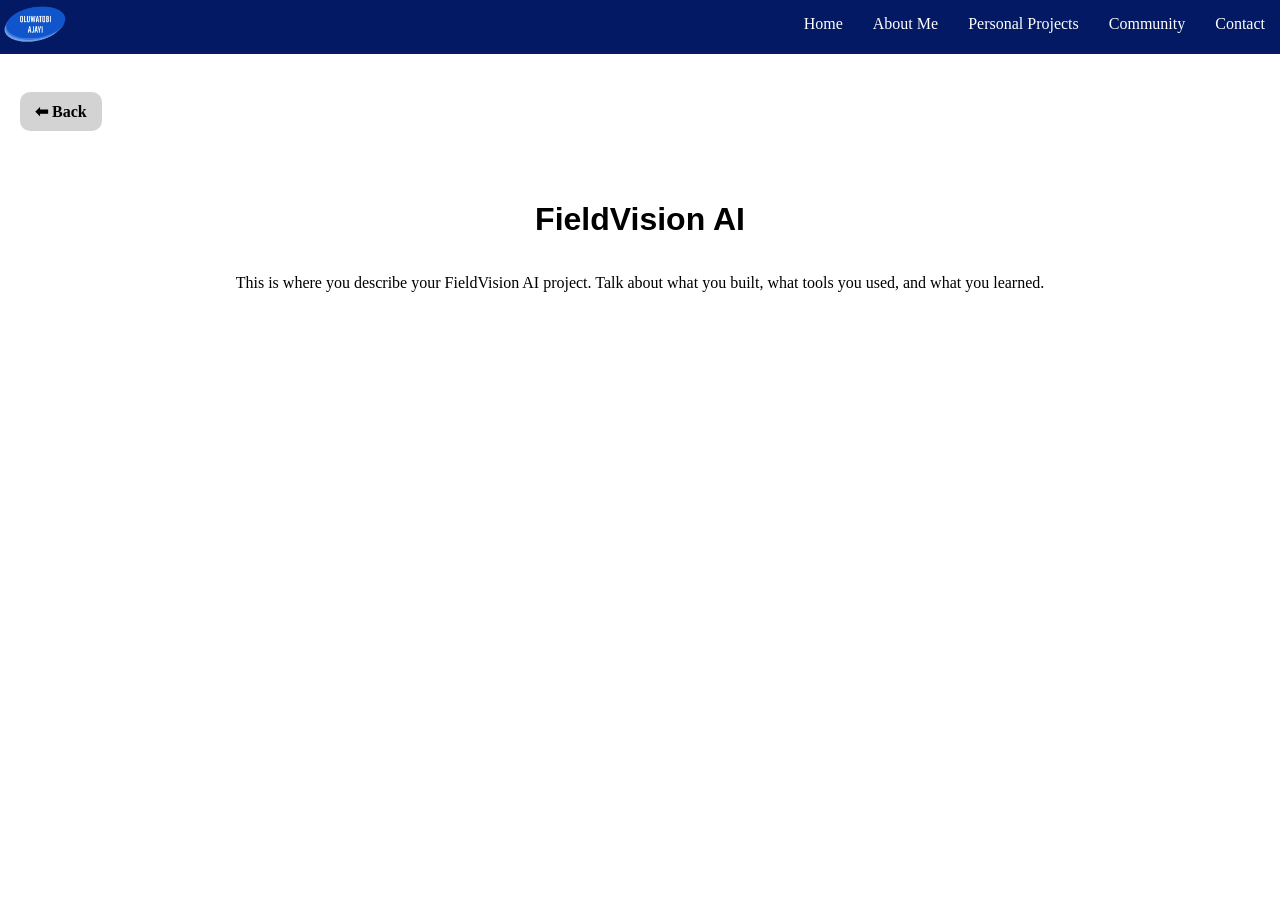
==== fieldvision.html @ d58e380a "initial commit" ====
<!DOCTYPE html>
<html lang="en">
<head>
  <meta charset="UTF-8">
  <meta name="viewport" content="width=device-width, initial-scale=1.0">
  <br></br>
  <br></br>
  <title>FieldVision AI</title>
  <link rel="stylesheet" href="styles.css">
</head>
<body>

<nav id="navbar" class="navbar">
  <ul>
    <img src="logo .png" width="0" height="0" alt="Logo" class="nav-logo">
    <li><a href="web.html#contact">Contact</a></li>
    <li><a href="web.html#Commuintys">Community</a></li>
    <li><a href="web.html#projectS">Personal Projects</a></li>
    <li><a href="web.html#about">About Me</a></li>
    <li><a href="web.html">Home</a></li>
  </ul>
</nav>

<a href="web.html#projectS" class="back-btn">⬅ Back</a>

<div class="project-page">
  <h1>FieldVision AI</h1>
  <br></br>
  <p>
    This is where you describe your FieldVision AI project. Talk about what you built,
    what tools you used, and what you learned.
  </p>
</div>
<script src="script.js"></script>
</body>
</html>
---- styles.css ----
body {
  font-family: "Times New Roman", Times, serif;
}

h1, h2, h3 {
  font-family: 'Avenir', sans-serif;
}

html {
  scroll-behavior: smooth;
}
.navbar {
  width: 100%;
  position: fixed;
  top: 0;
  left: 0;
  z-index: 1000;
  transition: top 0.3s ease-in-out;
}

* {
  margin: 0;
  padding: 0;
  box-sizing: border-box;
}

.nav-logo {
    height: 50px;
    width: auto;
}

.navbar ul{
    list-style-type: none;
    background-color: rgb(3, 25, 99);
    padding: 0px;
    margin: 0px;
    overflow: hidden;
}

.navbar a{
    color: white;
    text-decoration: none;
    padding: 15px;
    display: block;
    text-align:right;
}

.navbar a:hover{
    background-color: rgb(18, 5, 133)
}

.navbar li{
    float: right;
}

main {
  margin-top: 40px;
  padding: 30px;
}

.slide{
  width: 80%;
  margin: 0 auto;
 
}

.swiper{
  width: 80%;
  height: 500px;
  margin: 50px auto;
  border-radius: 15px;
  overflow: hidden;
}
.swiper-slide img{
  width: 100%;
  height: 100%;
  object-fit: cover;
  border-radius: 15px;
}
.swiper .swiper-button-prev, .swiper .swiper-button-next{
  color: rgb(255, 255, 255);
}
.swiper .swiper-pagination-bullet-active{
  background-color: white;
}

.first{
  display: flex;
  align-items: center;
  margin: 120px auto;
  width: 80%;
  justify-content: center;
  flex-wrap: wrap;
  text-align: center;
}

.first img{
  max-width: 350px;
  float: left;
  border-radius: 20px;
  border: 4px solid black;
  margin-right: 30px;
}

.text{
  width: 75%;
  line-height: 2.5;
  font-size: 18px;
}

.text h1 {
  text-align: center;
  width: 72%;
}

.text1 h2{
  text-align: center;
}

.text1 {
  width: 80%;
  margin: 60px auto;
  text-align: center;
  font-size: 18px;
  line-height: 2.5;
}

.info-bar {
  background-color: #f2f2f2;
  width: 100%;           
  padding: 25px 0;
  text-align: center;
  font-size: 18px;
  color: #333;
  margin: 60px 0;
  border-top: 1px solid #ddd;
  border-bottom: 1px solid #ddd;
}

.info-bar p {
  margin: 0 auto;
  width: 100%;
  line-height: 1.6;
}

.info-bar a {
  color: #062aa1;
  text-decoration: underline;
  font-weight: 500;
}
.info-bar a:hover {
  color: #000;
}

.skills-group {
  margin-bottom: 30px;
  flex: 1 1 200px;
}

.skills-container {
  display: flex;
  justify-content: space-between;
  flex-wrap: wrap; 
  text-align: left;
  gap: 20px;
}

.skills-group h3 {
  margin-bottom: 8px;
  text-align: center;
}

.skills-group ul {
  list-style-type: disc;
  padding-left: 20px;
  line-height: 1.8;
  font-size: 16px;
}

.second {
  display: flex;
  align-items: center;
  justify-content: center;
  margin: 0px auto;
  width: 100%;
  text-align: center;
  flex-wrap: nowrap;
  gap: 15px;
}

.second img {
  max-width: 350px;
  border-radius: 20px;
  border: 4px solid black;
  margin-left: 15px;
}

.text2 {
  width: 77%;
  line-height: 2.5;
  font-size: 18px;
}

.text2 h1 {
  width: 20%;
  text-align: center;
  display: block;
}

.third{
  background-color: lightgray;
  padding: 0px;
  margin: 0px;
  width: 99.22vw;
  text-align: center;
  padding: 50px;

}

.project-grid ul {
  display: grid;
  grid-template-columns: repeat(3, 1fr);
  gap: 70px;
  list-style-type: disc;
  text-align: left;
  width: 100%;
  margin: 0 auto;
  padding-left: 40px;
  font-size: 18px;
  line-height: 1.8;
}

.project-grid li {
  background: white;
  border-radius: 10px;
  padding: 15px;
  box-shadow: 0 2px 6px rgba(0, 0, 0, 0.1);
}


.fourth h1 {
  width: 35%;
  text-align: center;
  display: block;
  line-height: 2.5;
}

footer {
  background-color: #031963;
  color: white;
  padding: 60px;
  display: flex;
  justify-content: space-between;
  align-items: flex-start;
  width: 100%;
}

.footer-container {
  width: 50%;
  margin: 0 auto;
  display: flex;
  justify-content: space-between;
  align-items: flex-start;
  flex-wrap: wrap;
}

.footer-left,
.footer-right {
  flex: 1 1 300px;
  margin: 10px;
}

.footer-left h2,
.footer-right h2 {
  margin-bottom: 20px;
  font-size: 24px;
  text-transform: uppercase;
  letter-spacing: 1px;
  border-bottom: 2px solid #fff;
  display: inline-block;
  padding-bottom: 5px;
}

.social-links {
  display: flex;
  gap: 20px;
}

.social-icon {
  width: 60px;
  height: 60px;
  transition: transform 0.3s ease;
}

.social-icon:hover {
  transform: scale(1.2);
}

.footer-right p {
  margin: 8px 0;
  line-height: 1.6;
}

.footer-right a {
  color: #f2f2f2;
  text-decoration: underline;
}

.footer-right a:hover {
  color: #ffcc00;
}

/* Project links */
.project-grid a {
  text-decoration: none;
  color: black;
  font-weight: bold;
}

.project-grid a:hover {
  color: gray;
}

/* Back button */
.back-btn {
  display: inline-block;
  margin: 20px;
  padding: 10px 15px;
  border-radius: 10px;
  background: lightgray;
  text-decoration: none;
  color: black;
  font-weight: bold;
}

.back-btn:hover {
  background: gray;
  color: white;
}

/* Project page layout */
.project-page {
  width: 80%;
  margin: 50px auto;
  text-align: center;
}
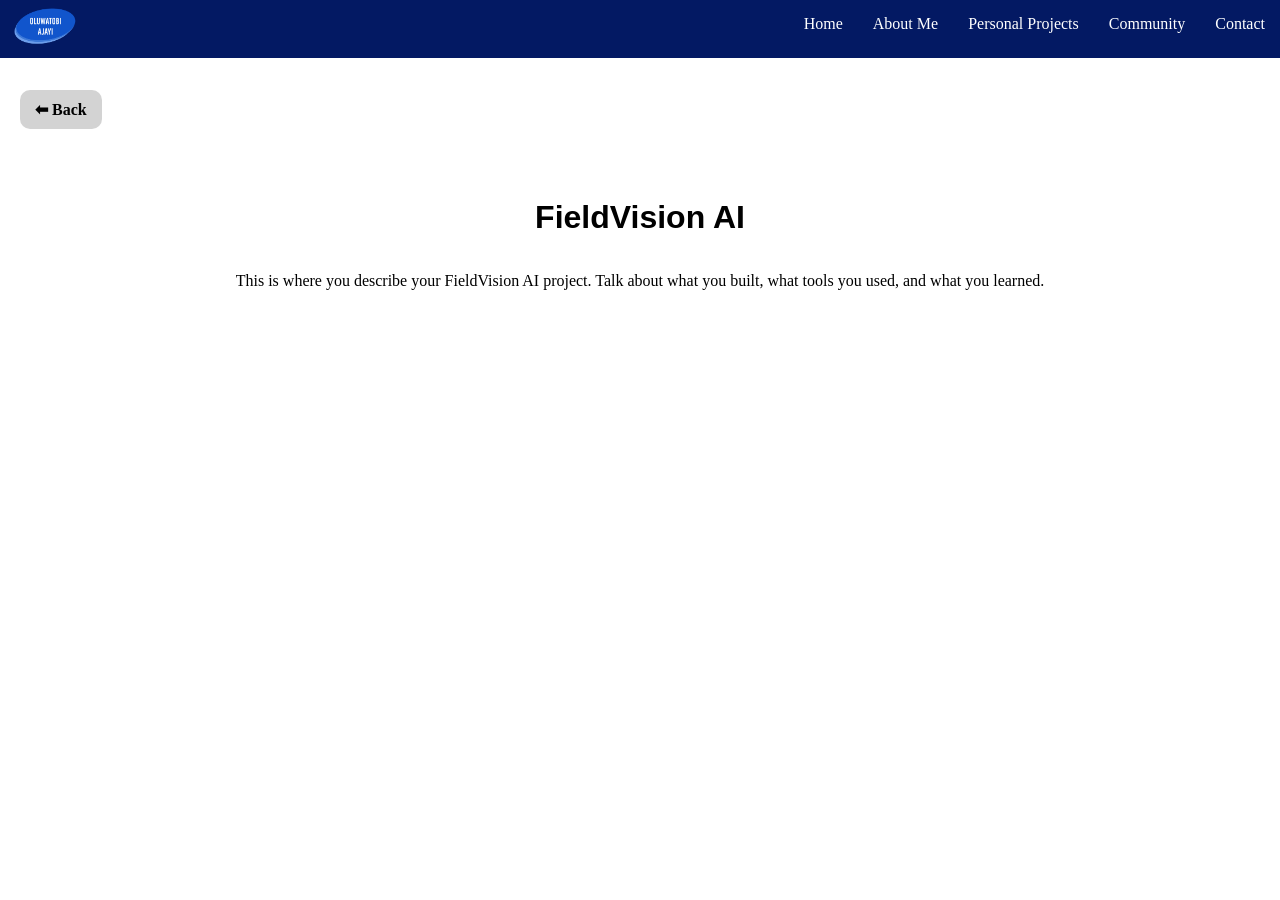
==== commit 9a8f524b: "Fix broken nav links on project pages and show logo on every page - Project pages linked to web.html" ====
--- a/fieldvision.html
+++ b/fieldvision.html
@@ -3,25 +3,23 @@
 <head>
   <meta charset="UTF-8">
   <meta name="viewport" content="width=device-width, initial-scale=1.0">
-  <br></br>
-  <br></br>
   <title>FieldVision AI</title>
   <link rel="stylesheet" href="styles.css">
 </head>
-<body>
+<body class="project-page-body">
 
 <nav id="navbar" class="navbar">
   <ul>
-    <img src="logo .png" width="0" height="0" alt="Logo" class="nav-logo">
-    <li><a href="web.html#contact">Contact</a></li>
-    <li><a href="web.html#Commuintys">Community</a></li>
-    <li><a href="web.html#projectS">Personal Projects</a></li>
-    <li><a href="web.html#about">About Me</a></li>
-    <li><a href="web.html">Home</a></li>
+            <li class="logo-item"><a href="index.html"><img src="logo.png" alt="Oluwatobi Ajayi logo" class="nav-logo"></a></li>
+    <li><a href="index.html#contact">Contact</a></li>
+    <li><a href="index.html#Commuintys">Community</a></li>
+    <li><a href="index.html#projectS">Personal Projects</a></li>
+    <li><a href="index.html#about">About Me</a></li>
+    <li><a href="index.html">Home</a></li>
   </ul>
 </nav>
 
-<a href="web.html#projectS" class="back-btn">⬅ Back</a>
+<a href="index.html#projectS" class="back-btn">⬅ Back</a>
 
 <div class="project-page">
   <h1>FieldVision AI</h1>
--- a/styles.css
+++ b/styles.css
@@ -343,4 +343,22 @@
   width: 80%;
   margin: 50px auto;
   text-align: center;
-}+}
+
+/* Logo on the left side of the navbar */
+.navbar li.logo-item {
+  float: left;
+}
+
+.navbar li.logo-item a {
+  padding: 2px 10px;
+}
+
+.navbar li.logo-item a:hover {
+  background-color: transparent;
+}
+
+/* Keep project page content below the fixed navbar */
+.project-page-body {
+  padding-top: 70px;
+}
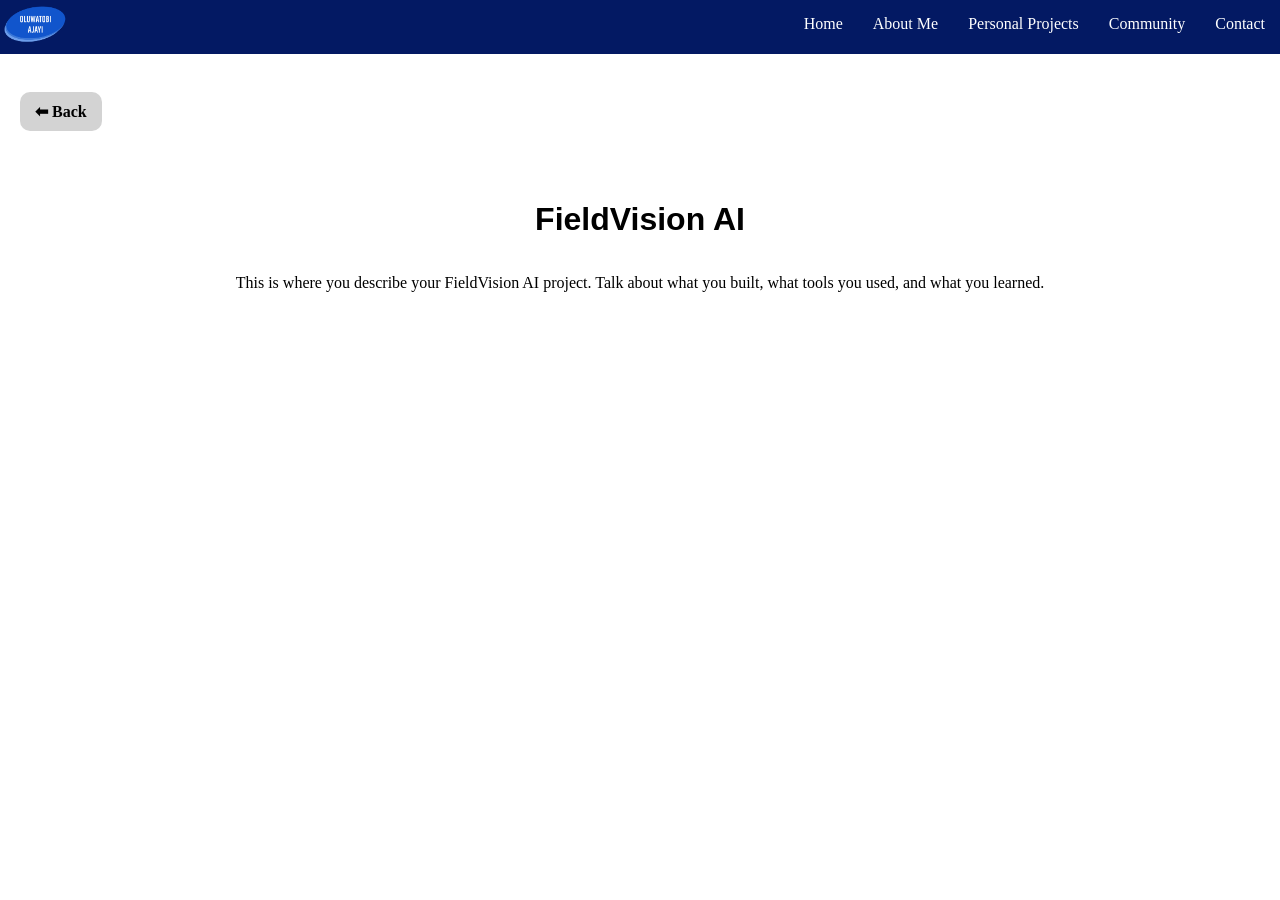
==== commit 0d17dabd: "https://github.com/TobiASC22/Personalweb.git" ====
--- a/fieldvision.html
+++ b/fieldvision.html
@@ -3,23 +3,25 @@
 <head>
   <meta charset="UTF-8">
   <meta name="viewport" content="width=device-width, initial-scale=1.0">
+  <br></br>
+  <br></br>
   <title>FieldVision AI</title>
   <link rel="stylesheet" href="styles.css">
 </head>
-<body class="project-page-body">
+<body>
 
 <nav id="navbar" class="navbar">
   <ul>
-            <li class="logo-item"><a href="index.html"><img src="logo.png" alt="Oluwatobi Ajayi logo" class="nav-logo"></a></li>
-    <li><a href="index.html#contact">Contact</a></li>
-    <li><a href="index.html#Commuintys">Community</a></li>
-    <li><a href="index.html#projectS">Personal Projects</a></li>
-    <li><a href="index.html#about">About Me</a></li>
-    <li><a href="index.html">Home</a></li>
+    <img src="logo .png" width="0" height="0" alt="Logo" class="nav-logo">
+    <li><a href="web.html#contact">Contact</a></li>
+    <li><a href="web.html#community">Community</a></li>
+    <li><a href="web.html#projectS">Personal Projects</a></li>
+    <li><a href="web.html#about">About Me</a></li>
+    <li><a href="web.html">Home</a></li>
   </ul>
 </nav>
 
-<a href="index.html#projectS" class="back-btn">⬅ Back</a>
+<a href="web.html#projectS" class="back-btn">⬅ Back</a>
 
 <div class="project-page">
   <h1>FieldVision AI</h1>
--- a/styles.css
+++ b/styles.css
@@ -126,15 +126,15 @@
 }
 
 .info-bar {
-  background-color: #f2f2f2;
-  width: 100%;           
-  padding: 25px 0;
+  background-color: lightgray;
+  width: 99.22vw;
+  margin-left: calc(50% - 49.61vw);
+  padding: 50px;
   text-align: center;
   font-size: 18px;
   color: #333;
-  margin: 60px 0;
-  border-top: 1px solid #ddd;
-  border-bottom: 1px solid #ddd;
+  margin-top: 60px;
+  margin-bottom: 60px;
 }
 
 .info-bar p {
@@ -238,11 +238,57 @@
 }
 
 
-.fourth h1 {
-  width: 35%;
-  text-align: center;
-  display: block;
-  line-height: 2.5;
+.community {
+  width: 100%;
+  padding: 60px 40px;
+  text-align: left;
+  background-color: #f2f2f2;
+}
+
+.community h1 {
+  margin-bottom: 10px;
+  font-size: 32px;
+  text-align: center;
+}
+
+.community h2 {
+  margin: 25px 0 10px;
+}
+
+.org-grid {
+  display: flex;
+  flex-wrap: wrap;
+  justify-content: flex-start;
+  gap: 50px;
+  max-width: 900px;
+  margin: 20px 0 0;
+}
+
+.org-item {
+  display: flex;
+  flex-direction: column;
+  align-items: center;
+  width: 160px;
+  text-decoration: none;
+  color: #062aa1;
+  font-weight: 600;
+  transition: transform 0.3s ease;
+}
+
+.org-item:hover {
+  transform: scale(1.08);
+  color: #000;
+}
+
+.org-item img {
+  width: 100px;
+  height: 100px;
+  object-fit: contain;
+  margin-bottom: 12px;
+}
+
+.org-item p {
+  line-height: 1.4;
 }
 
 footer {
@@ -343,22 +389,4 @@
   width: 80%;
   margin: 50px auto;
   text-align: center;
-}
-
-/* Logo on the left side of the navbar */
-.navbar li.logo-item {
-  float: left;
-}
-
-.navbar li.logo-item a {
-  padding: 2px 10px;
-}
-
-.navbar li.logo-item a:hover {
-  background-color: transparent;
-}
-
-/* Keep project page content below the fixed navbar */
-.project-page-body {
-  padding-top: 70px;
-}
+}
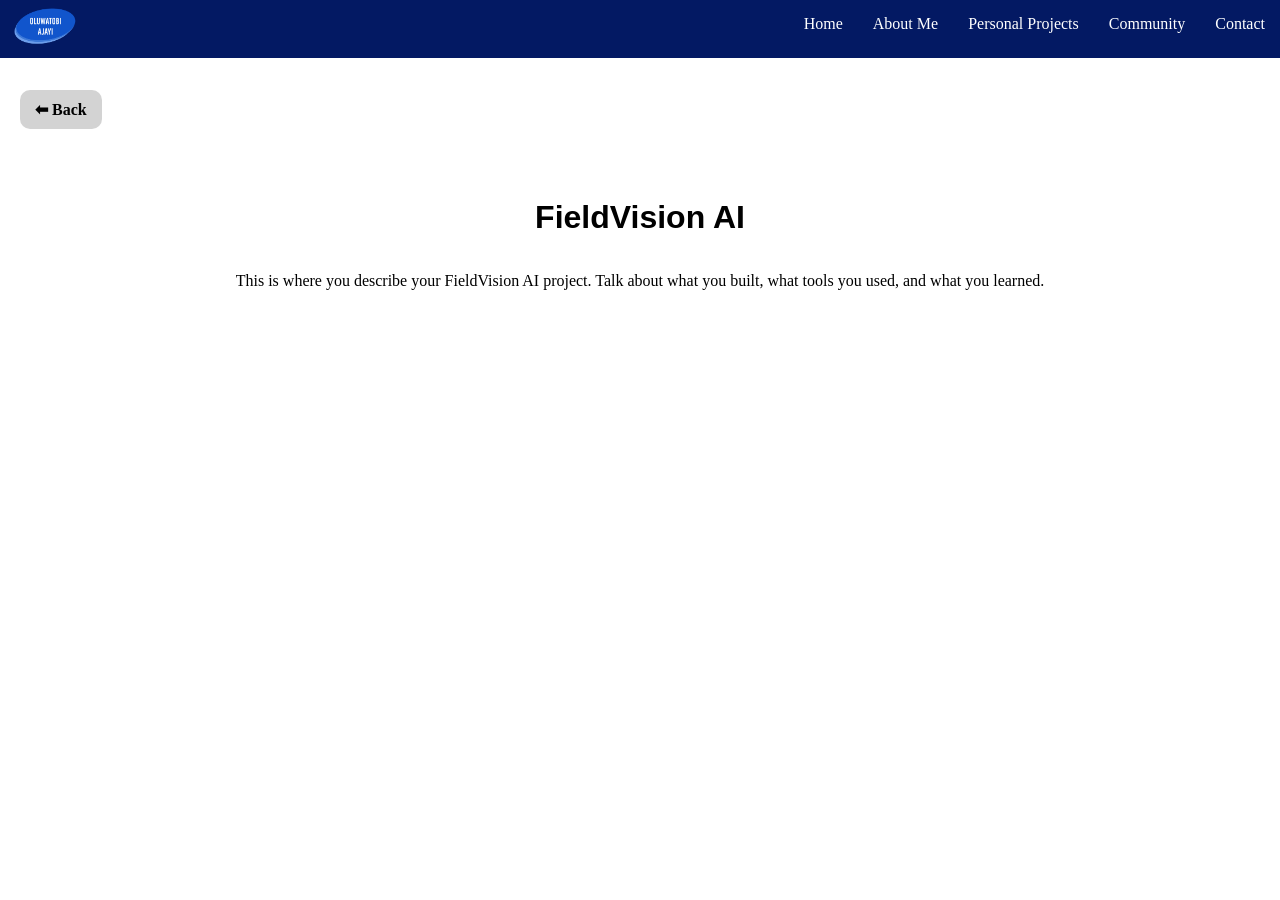
==== commit 213deb16: "Merge VS Code updates: new profile photo, NSBE/MESA logos, Community section Keeps the working nav l" ====
--- a/fieldvision.html
+++ b/fieldvision.html
@@ -3,25 +3,23 @@
 <head>
   <meta charset="UTF-8">
   <meta name="viewport" content="width=device-width, initial-scale=1.0">
-  <br></br>
-  <br></br>
   <title>FieldVision AI</title>
   <link rel="stylesheet" href="styles.css">
 </head>
-<body>
+<body class="project-page-body">
 
 <nav id="navbar" class="navbar">
   <ul>
-    <img src="logo .png" width="0" height="0" alt="Logo" class="nav-logo">
-    <li><a href="web.html#contact">Contact</a></li>
-    <li><a href="web.html#community">Community</a></li>
-    <li><a href="web.html#projectS">Personal Projects</a></li>
-    <li><a href="web.html#about">About Me</a></li>
-    <li><a href="web.html">Home</a></li>
+            <li class="logo-item"><a href="./"><img src="logo.png" alt="Oluwatobi Ajayi logo" class="nav-logo"></a></li>
+    <li><a href="./#contact">Contact</a></li>
+    <li><a href="./#community">Community</a></li>
+    <li><a href="./#projectS">Personal Projects</a></li>
+    <li><a href="./#about">About Me</a></li>
+    <li><a href="./">Home</a></li>
   </ul>
 </nav>
 
-<a href="web.html#projectS" class="back-btn">⬅ Back</a>
+<a href="./#projectS" class="back-btn">⬅ Back</a>
 
 <div class="project-page">
   <h1>FieldVision AI</h1>
--- a/styles.css
+++ b/styles.css
@@ -389,4 +389,22 @@
   width: 80%;
   margin: 50px auto;
   text-align: center;
-}+}
+
+/* Logo on the left side of the navbar */
+.navbar li.logo-item {
+  float: left;
+}
+
+.navbar li.logo-item a {
+  padding: 2px 10px;
+}
+
+.navbar li.logo-item a:hover {
+  background-color: transparent;
+}
+
+/* Keep project page content below the fixed navbar */
+.project-page-body {
+  padding-top: 70px;
+}
